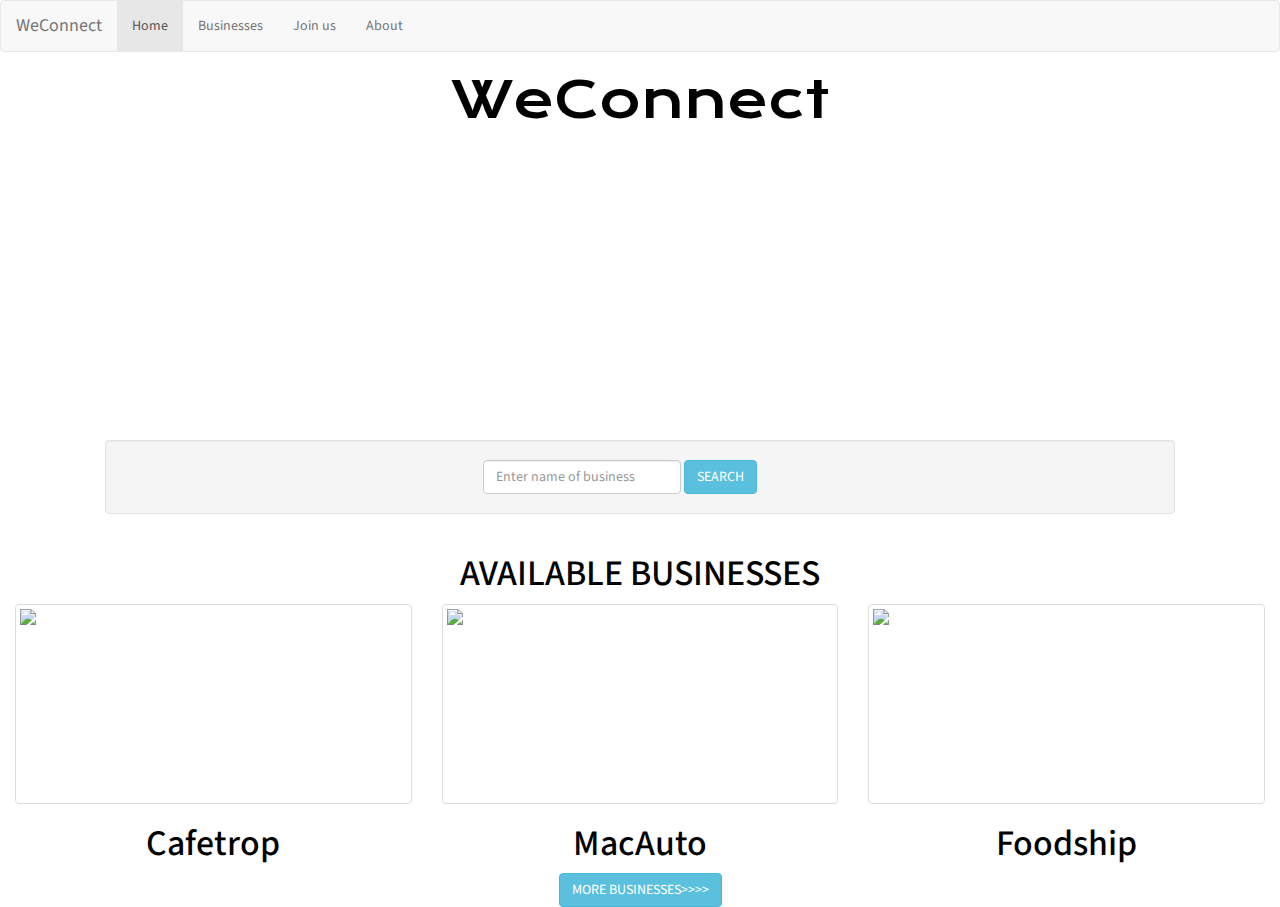
==== index.html @ 387710bb "Add the registration page" ====
<!DOCTYPE html>
<html lang="en">
<head>
    <meta charset="UTF-8">
    <meta name="viewport" content="width=device-width, initial-scale=1.0">
    <meta http-equiv="X-UA-Compatible" content="ie=edge">
    <title>Home</title>

    <!-- Latest compiled and minified CSS -->
    <link rel="stylesheet" href="https://maxcdn.bootstrapcdn.com/bootstrap/3.3.7/css/bootstrap.min.css">

    <!-- jQuery library -->
    <script src="https://ajax.googleapis.com/ajax/libs/jquery/3.3.1/jquery.min.js"></script>

    <!-- Latest compiled JavaScript -->
    <script src="https://maxcdn.bootstrapcdn.com/bootstrap/3.3.7/js/bootstrap.min.js"></script>
    

    <link href="https://fonts.googleapis.com/css?family=Source+Sans+Pro" rel="stylesheet">
    <link href="https://fonts.googleapis.com/css?family=Krona+One" rel="stylesheet">
    <link href="css/index.css" rel="stylesheet">
</head>
<body>
    <div class="container-fluid">

        <!-- the row with the navbar -->
        <div class="row main-row">
        <nav class="navbar navbar-default">
            <div class="container-fluid">
                <div class="navbar-header">
                    <a class="navbar-brand" href="index.html">WeConnect</a>
                </div>
                <ul class="nav navbar-nav">
                    <li class="active"><a href="#">Home</a></li>
                    <li><a href="#">Businesses</a></li>
                    <li><a href="registration.html">Join us</a></li>
                    <li><a href="#">About</a></li>
                </ul>
           </div>
        </nav>
        <h1 class="text-center weConnect">WeConnect</h1>
        </div>
        
        <!-- search bar row -->
        <div class="row search-row well">
            <div class="col-sm-4 col-md-4 col-lg-4">
            </div>
            <div class="col-sm-4 col-md-4 col-lg-4">
                <form class="form-inline">
                    <div class="form-group">
                        <input class="form-control" type="text" placeholder="Enter name of business"/> 
                    </div>
                    <button class="btn btn-info">SEARCH</button>
                </form>

            </div>
            <div class="col-sm-4 col-md-4 col-lg-4">
            </div>
        </div>

        <!-- catalog heading -->
        <div class="row">
            <h1 class="text-center">AVAILABLE BUSINESSES</h1>
        </div>

        <!-- catalog of a few businesses -->
        <div class="row business-catalog-row">
            <div class="col-sm-4 col-md-4 col-lg-4">
                <img src="https://hdwallsource.com/img/2014/7/coffee-shop-wallpaper-hd-39093-39989-hd-wallpapers.jpg" class="img-responsive img-thumbnail img-rounded businessImage"/>
                <h1 class="text-center">Cafetrop</h1>
            </div>
            <div class="col-sm-4 col-md-4 col-lg-4">
                <img src="https://cdn.saultonline.com/wp-content/uploads/2017/07/classic-cars-wallpaper-hd-wallpaper-classic-hd-direct-download-for-iphone-ipad-borders-free-naruto-mobile-3d-1.jpg" class="img-responsive img-thumbnail img-rounded businessImage"/>
                <h1 class="text-center">MacAuto</h1>
            </div>
            <div class="col-sm-4 col-md-4 col-lg-4">
                <img src="https://ae01.alicdn.com/kf/HTB1D6eXSXXXXXXFaXXXq6xXFXXXz/Custom-food-shop-wallpaper-coffee-3D-modern-murals-for-the-cafe-restaurant-hotel-background-wall-PVC.jpg_640x640.jpg" class="img-responsive img-thumbnail img-rounded businessImage"/>
                <h1 class="text-center">Foodship</h1>
            </div>
        </div>

        <div class="row">
            <button class="btn btn-info more-button">MORE BUSINESSES>>>></button>
        </div>


        
    </div>
    <script src="js/script.js"></script>
</body>
</html>
---- css/index.css ----
body{
    font-family: 'Source Sans Pro', sans-serif;
    color: black;
 }
 .form-column{
     margin-left: 300px;
     margin-right:300px;
     margin-top: 100px;
 }
 .form-button{
     width:100%;
 }
 .form-register-business{
     margin-top: 150px;
 }
 #registration-description{
     height: 100px;
 }
 .main-image{
     height: 300px;
     width: 100%;
 }
 .businessDetails{
     margin-top:150px;
 }
 .secondary-image{
     height: 200px;
     display: block;
     margin-left: auto;
     margin-right: auto; 
 }
 .review-row{
     margin-left: 90px;
     margin-right: 90px;
     margin-top: 50px;
 }
 .main-row{
    height: 400px;
    background: url("http://www.al-mubarok.com/wp-content/uploads/2016/08/macbook-laptop-computer.jpg");
    background-position: center;
    background-repeat: no-repeat;
    background-size: cover;
    background-attachment: fixed;
 }
 .search-row{
    margin-left: 90px;
    margin-right: 90px;
    margin-top: 40px;   
 }
 .businessImage{
     height: 200px;
     display: block;
    margin-left: auto;
    margin-right: auto;
 }
 .more-button{
    display: block;
    margin-left: auto;
    margin-right: auto;
 }
 .weConnect{
     font-size: 50px;
     color: black;
     font-family: 'Krona One', sans-serif;
 }
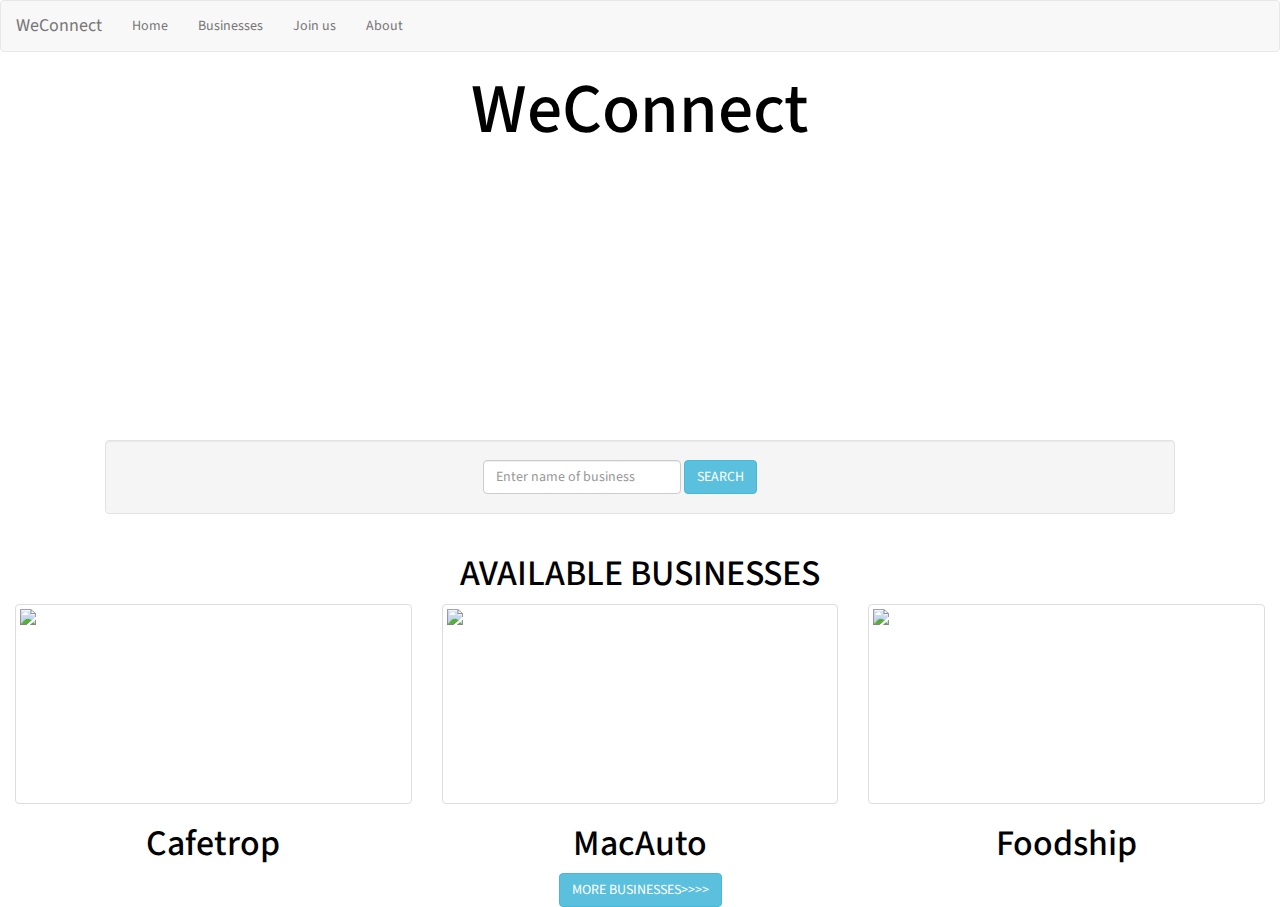
==== commit 2571a3a0: "Fixes the active class of the navbar" ====
--- a/index.html
+++ b/index.html
@@ -31,7 +31,7 @@
                     <a class="navbar-brand" href="index.html">WeConnect</a>
                 </div>
                 <ul class="nav navbar-nav">
-                    <li class="active"><a href="#">Home</a></li>
+                    <li><a href="#">Home</a></li>
                     <li><a href="#">Businesses</a></li>
                     <li><a href="registration.html">Join us</a></li>
                     <li><a href="#">About</a></li>
--- a/css/index.css
+++ b/css/index.css
@@ -3,9 +3,9 @@
     color: black;
  }
  .form-column{
-     margin-left: 300px;
-     margin-right:300px;
-     margin-top: 100px;
+     margin-left: 30%;
+     margin-right:30%;
+     margin-top: 10%;
  }
  .form-button{
      width:100%;
@@ -59,8 +59,8 @@
     margin-right: auto;
  }
  .weConnect{
-     font-size: 50px;
+     font-size: 70px;
      color: black;
-     font-family: 'Krona One', sans-serif;
+     font-family: 'Source Sans Pro', sans-serif;
  }
  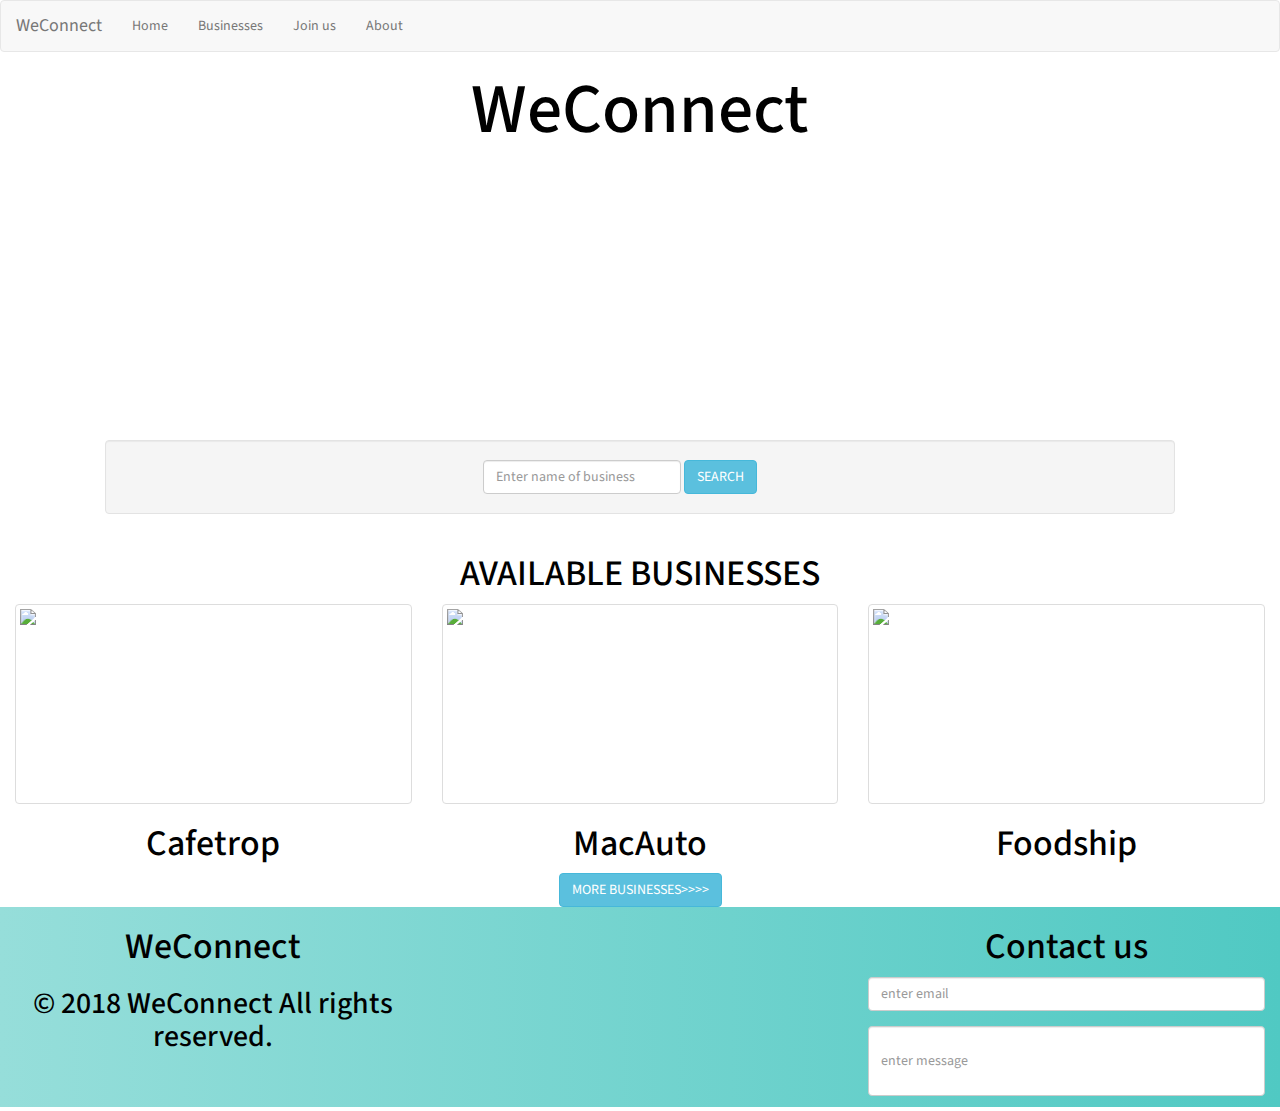
==== commit ac14cd4d: "Add the footer to the homepage" ====
--- a/index.html
+++ b/index.html
@@ -84,6 +84,31 @@
         </div>
 
 
+        <!-- footer -->
+        <div class="row footer-row">
+            <div class="col-sm-4 col-md-4 col-lg-4">
+                <h1 class="text-center" id="footer-logo">WeConnect</h1>
+                <h2 class="text-center">© 2018 WeConnect 
+                        All rights reserved.</h2>
+            </div>
+            <div class="col-sm-4 col-md-4 col-lg-4">
+
+            </div>
+            <div class="col-sm-4 col-md-4 col-lg-4">
+                <h1 class="text-center">Contact us</h1>
+                <form>
+                    <div class="form-group">
+                        <input class="form-control" placeholder="enter email" type="email"/>
+                    </div>
+                    <div class="form-group">
+                        <input class="form-control" placeholder="enter message" type="text" id="message-field"/>
+                    </div>
+                </form>
+
+            </div>
+        </div>
+
+
         
     </div>
     <script src="js/script.js"></script>
--- a/css/index.css
+++ b/css/index.css
@@ -63,4 +63,13 @@
      color: black;
      font-family: 'Source Sans Pro', sans-serif;
  }
+ .footer-row{
+     height: 200px;
+     background: #50C9C3;  /* fallback for old browsers */
+    background: -webkit-linear-gradient(to right, #96DEDA, #50C9C3);  /* Chrome 10-25, Safari 5.1-6 */
+    background: linear-gradient(to right, #96DEDA, #50C9C3); /* W3C, IE 10+/ Edge, Firefox 16+, Chrome 26+, Opera 12+, Safari 7+ */
+ }
+ #message-field{
+     height:70px;
+ }
  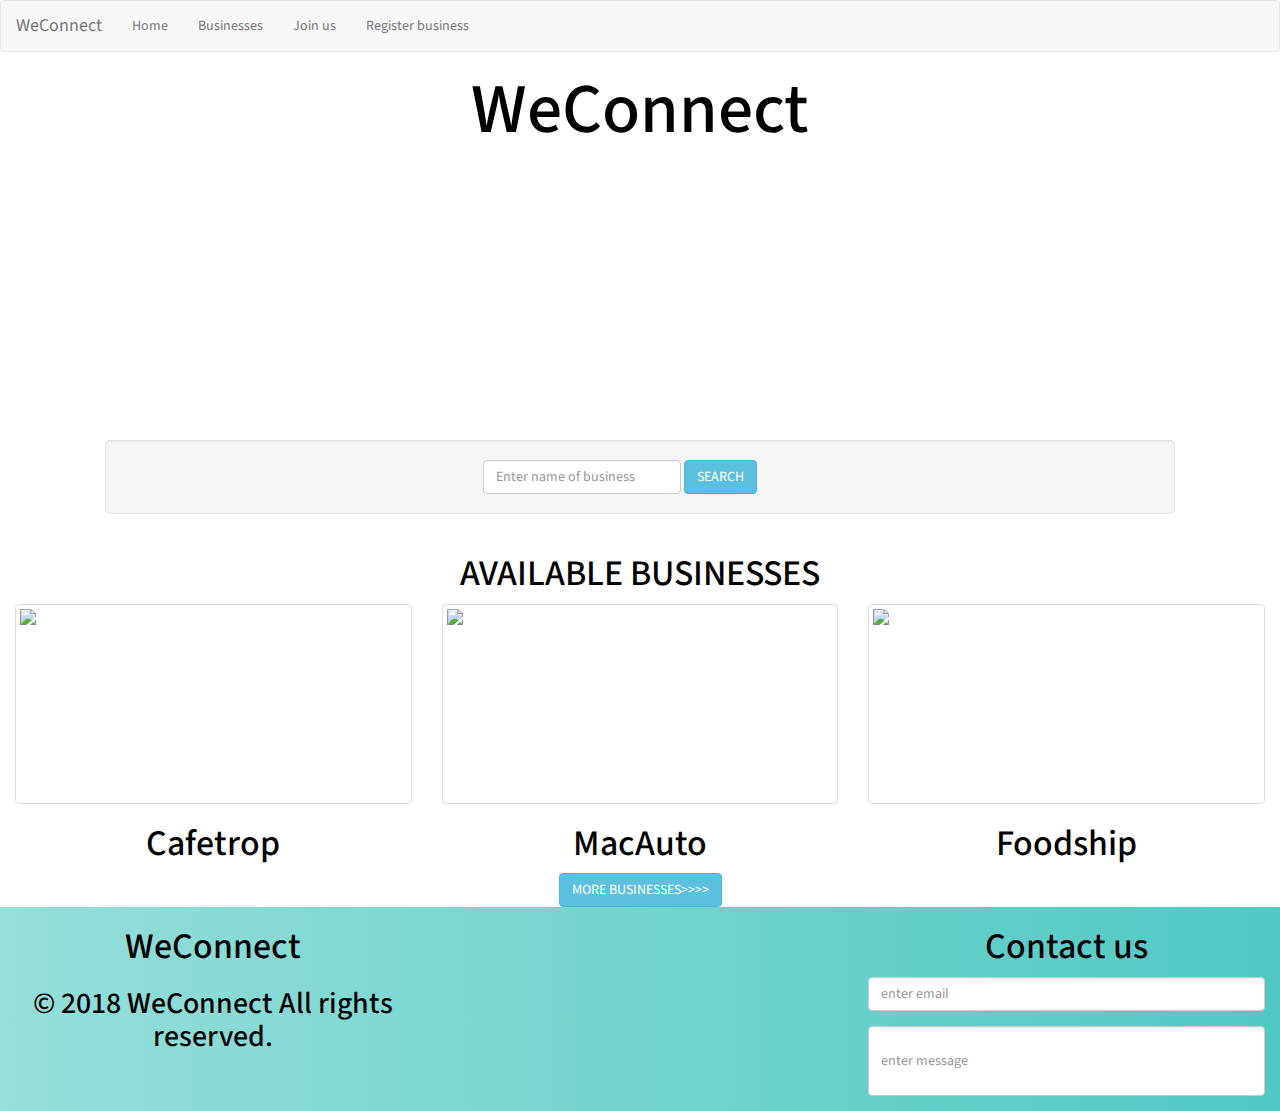
==== commit ee11b55d: "Add the page to register the business and edit the navigation bars" ====
--- a/index.html
+++ b/index.html
@@ -34,7 +34,7 @@
                     <li><a href="#">Home</a></li>
                     <li><a href="#">Businesses</a></li>
                     <li><a href="registration.html">Join us</a></li>
-                    <li><a href="#">About</a></li>
+                    <li><a href="addBusiness.html">Register business</a></li>
                 </ul>
            </div>
         </nav>
--- a/css/index.css
+++ b/css/index.css
@@ -64,7 +64,7 @@
      font-family: 'Source Sans Pro', sans-serif;
  }
  .footer-row{
-     height: 200px;
+     height: 10%;
      background: #50C9C3;  /* fallback for old browsers */
     background: -webkit-linear-gradient(to right, #96DEDA, #50C9C3);  /* Chrome 10-25, Safari 5.1-6 */
     background: linear-gradient(to right, #96DEDA, #50C9C3); /* W3C, IE 10+/ Edge, Firefox 16+, Chrome 26+, Opera 12+, Safari 7+ */
@@ -72,4 +72,10 @@
  #message-field{
      height:70px;
  }
- + .register-business-row{
+    margin-left: 20%;
+    margin-right: 20%;
+ }
+ #description{
+     height: 100px;
+ }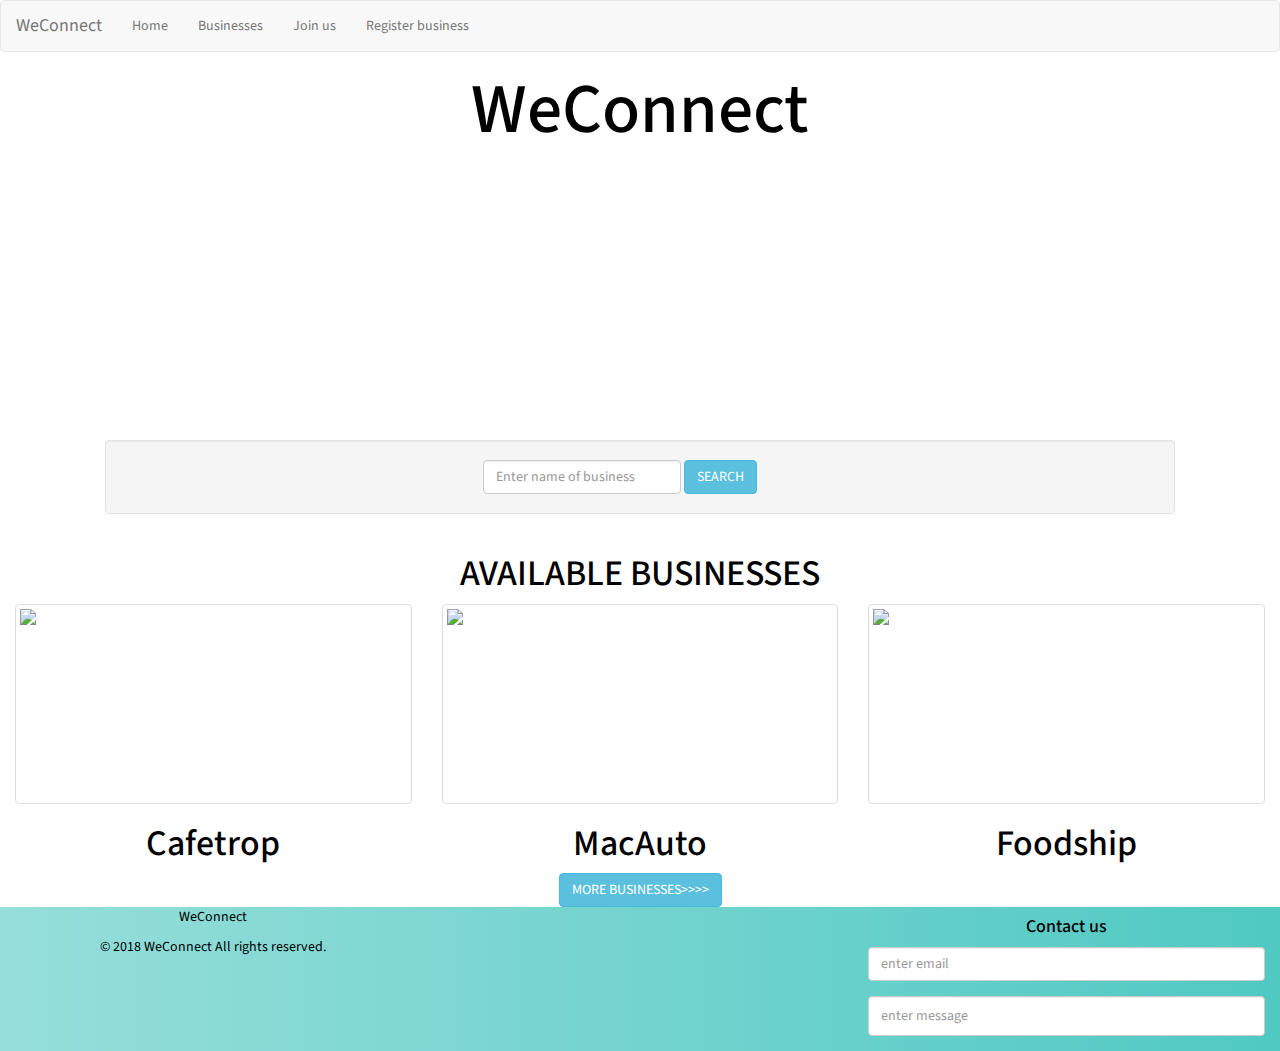
==== commit e1c69ce4: "Add a smaller footer" ====
--- a/index.html
+++ b/index.html
@@ -87,15 +87,15 @@
         <!-- footer -->
         <div class="row footer-row">
             <div class="col-sm-4 col-md-4 col-lg-4">
-                <h1 class="text-center" id="footer-logo">WeConnect</h1>
-                <h2 class="text-center">© 2018 WeConnect 
-                        All rights reserved.</h2>
+                <p class="text-center" id="footer-logo">WeConnect</p>
+                <p class="text-center">© 2018 WeConnect 
+                        All rights reserved.</p>
             </div>
             <div class="col-sm-4 col-md-4 col-lg-4">
 
             </div>
             <div class="col-sm-4 col-md-4 col-lg-4">
-                <h1 class="text-center">Contact us</h1>
+                <h4 class="text-center">Contact us</h4>
                 <form>
                     <div class="form-group">
                         <input class="form-control" placeholder="enter email" type="email"/>
--- a/css/index.css
+++ b/css/index.css
@@ -5,7 +5,7 @@
  .form-column{
      margin-left: 30%;
      margin-right:30%;
-     margin-top: 10%;
+     margin-top:3%;
  }
  .form-button{
      width:100%;
@@ -64,13 +64,13 @@
      font-family: 'Source Sans Pro', sans-serif;
  }
  .footer-row{
-     height: 10%;
+     height: 5%;
      background: #50C9C3;  /* fallback for old browsers */
     background: -webkit-linear-gradient(to right, #96DEDA, #50C9C3);  /* Chrome 10-25, Safari 5.1-6 */
     background: linear-gradient(to right, #96DEDA, #50C9C3); /* W3C, IE 10+/ Edge, Firefox 16+, Chrome 26+, Opera 12+, Safari 7+ */
  }
  #message-field{
-     height:70px;
+     height:40px;
  }
  .register-business-row{
     margin-left: 20%;
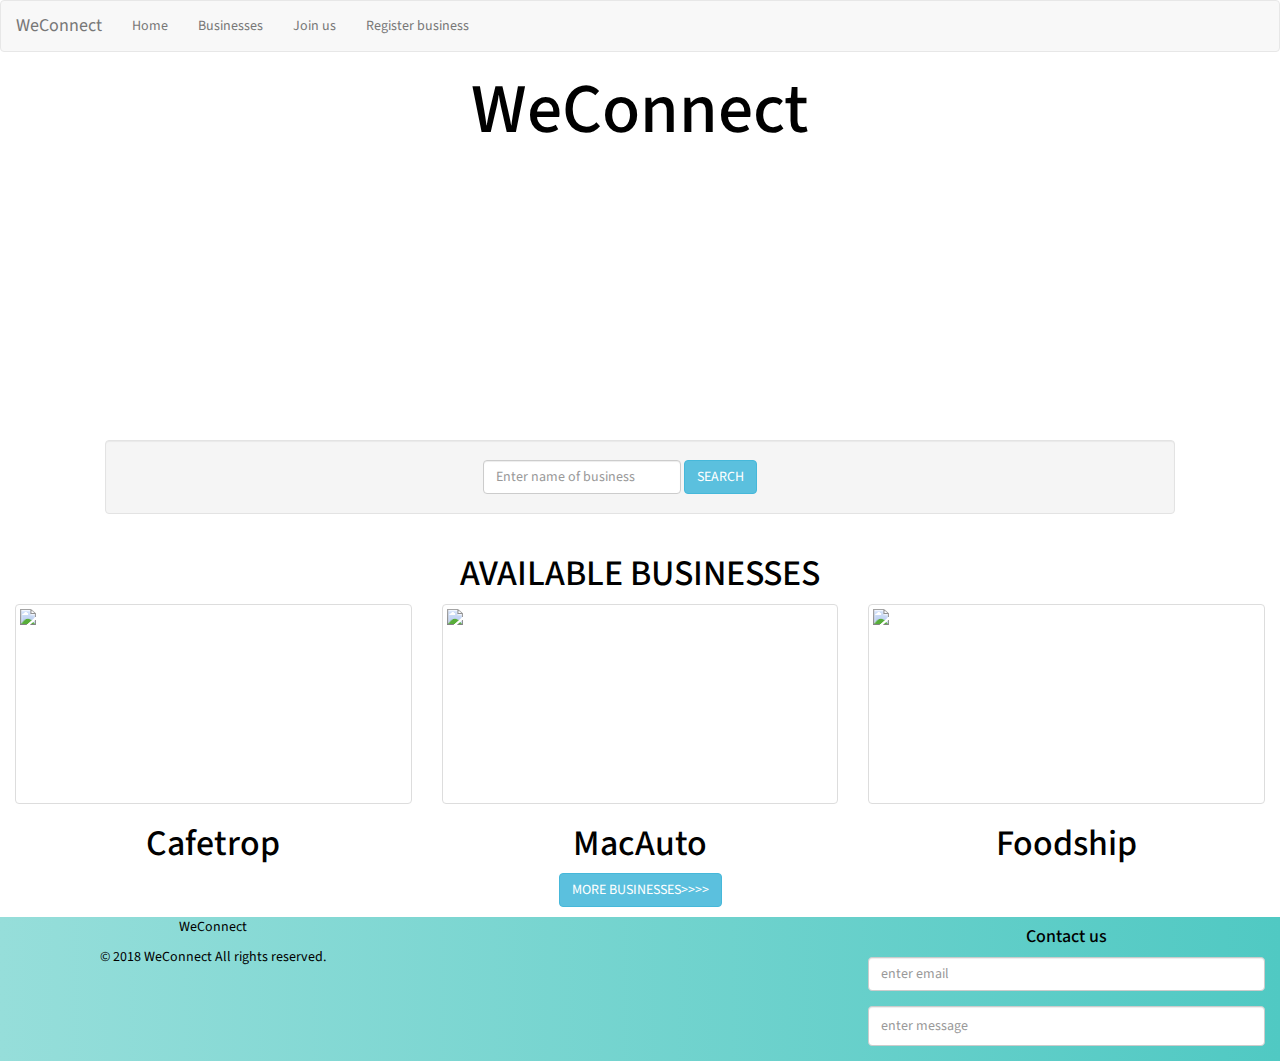
==== commit a40ec89a: "Add the links to the home and increase margins of the forms" ====
--- a/index.html
+++ b/index.html
@@ -31,7 +31,7 @@
                     <a class="navbar-brand" href="index.html">WeConnect</a>
                 </div>
                 <ul class="nav navbar-nav">
-                    <li><a href="#">Home</a></li>
+                    <li><a href="index.html">Home</a></li>
                     <li><a href="#">Businesses</a></li>
                     <li><a href="registration.html">Join us</a></li>
                     <li><a href="addBusiness.html">Register business</a></li>
--- a/css/index.css
+++ b/css/index.css
@@ -65,9 +65,10 @@
  }
  .footer-row{
      height: 5%;
+     margin-top:10px;  
      background: #50C9C3;  /* fallback for old browsers */
-    background: -webkit-linear-gradient(to right, #96DEDA, #50C9C3);  /* Chrome 10-25, Safari 5.1-6 */
-    background: linear-gradient(to right, #96DEDA, #50C9C3); /* W3C, IE 10+/ Edge, Firefox 16+, Chrome 26+, Opera 12+, Safari 7+ */
+     background: -webkit-linear-gradient(to right, #96DEDA, #50C9C3);  /* Chrome 10-25, Safari 5.1-6 */
+     background: linear-gradient(to right, #96DEDA, #50C9C3); /* W3C, IE 10+/ Edge, Firefox 16+, Chrome 26+, Opera 12+, Safari 7+ */
  }
  #message-field{
      height:40px;
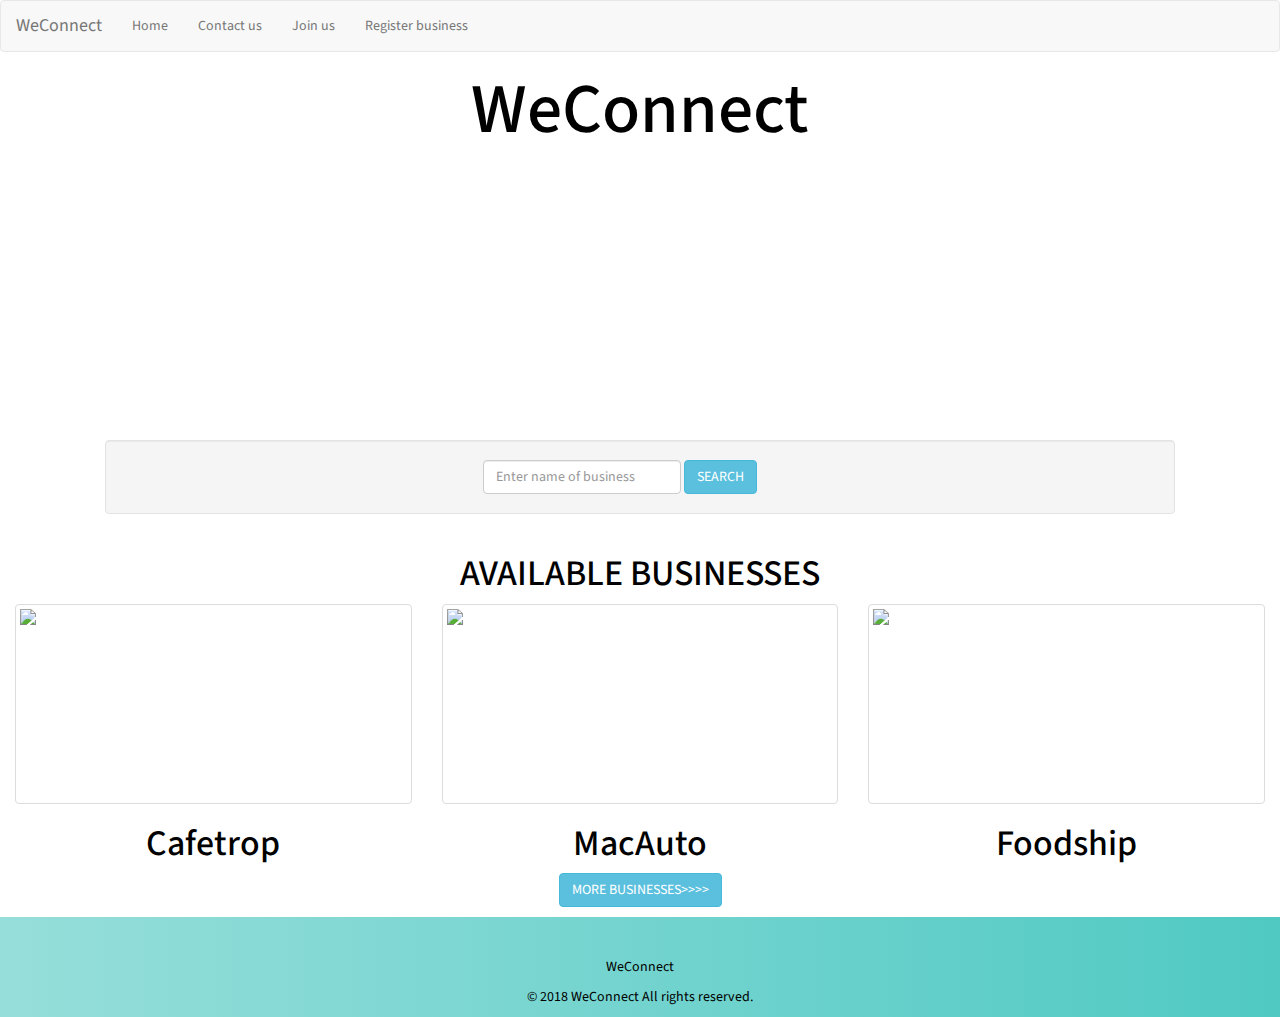
==== commit f0832413: "Add the contact us page and edit the footer" ====
--- a/index.html
+++ b/index.html
@@ -32,7 +32,7 @@
                 </div>
                 <ul class="nav navbar-nav">
                     <li><a href="index.html">Home</a></li>
-                    <li><a href="#">Businesses</a></li>
+                    <li><a href="contact.html">Contact us</a></li>
                     <li><a href="registration.html">Join us</a></li>
                     <li><a href="addBusiness.html">Register business</a></li>
                 </ul>
@@ -66,15 +66,15 @@
         <!-- catalog of a few businesses -->
         <div class="row business-catalog-row">
             <div class="col-sm-4 col-md-4 col-lg-4">
-                <img src="https://hdwallsource.com/img/2014/7/coffee-shop-wallpaper-hd-39093-39989-hd-wallpapers.jpg" class="img-responsive img-thumbnail img-rounded businessImage"/>
+                <a href="profile.html"><img src="https://hdwallsource.com/img/2014/7/coffee-shop-wallpaper-hd-39093-39989-hd-wallpapers.jpg" class="img-responsive img-thumbnail img-rounded businessImage"/></a>
                 <h1 class="text-center">Cafetrop</h1>
             </div>
             <div class="col-sm-4 col-md-4 col-lg-4">
-                <img src="https://cdn.saultonline.com/wp-content/uploads/2017/07/classic-cars-wallpaper-hd-wallpaper-classic-hd-direct-download-for-iphone-ipad-borders-free-naruto-mobile-3d-1.jpg" class="img-responsive img-thumbnail img-rounded businessImage"/>
+                <a href="profile.html"><img src="https://cdn.saultonline.com/wp-content/uploads/2017/07/classic-cars-wallpaper-hd-wallpaper-classic-hd-direct-download-for-iphone-ipad-borders-free-naruto-mobile-3d-1.jpg" class="img-responsive img-thumbnail img-rounded businessImage"/></a>
                 <h1 class="text-center">MacAuto</h1>
             </div>
             <div class="col-sm-4 col-md-4 col-lg-4">
-                <img src="https://ae01.alicdn.com/kf/HTB1D6eXSXXXXXXFaXXXq6xXFXXXz/Custom-food-shop-wallpaper-coffee-3D-modern-murals-for-the-cafe-restaurant-hotel-background-wall-PVC.jpg_640x640.jpg" class="img-responsive img-thumbnail img-rounded businessImage"/>
+                <a href="profile.html"><img src="https://ae01.alicdn.com/kf/HTB1D6eXSXXXXXXFaXXXq6xXFXXXz/Custom-food-shop-wallpaper-coffee-3D-modern-murals-for-the-cafe-restaurant-hotel-background-wall-PVC.jpg_640x640.jpg" class="img-responsive img-thumbnail img-rounded businessImage"/></a>
                 <h1 class="text-center">Foodship</h1>
             </div>
         </div>
@@ -86,27 +86,18 @@
 
         <!-- footer -->
         <div class="row footer-row">
-            <div class="col-sm-4 col-md-4 col-lg-4">
-                <p class="text-center" id="footer-logo">WeConnect</p>
-                <p class="text-center">© 2018 WeConnect 
-                        All rights reserved.</p>
-            </div>
-            <div class="col-sm-4 col-md-4 col-lg-4">
+                <div class="col-sm-4 col-md-4 col-lg-4">
+                    
+                </div>
+                <div class="col-sm-4 col-md-4 col-lg-4">
+                    <p class="text-center" id="footer-logo">WeConnect</p>
+                    <p class="text-center">© 2018 WeConnect All rights reserved.</p>
 
-            </div>
-            <div class="col-sm-4 col-md-4 col-lg-4">
-                <h4 class="text-center">Contact us</h4>
-                <form>
-                    <div class="form-group">
-                        <input class="form-control" placeholder="enter email" type="email"/>
-                    </div>
-                    <div class="form-group">
-                        <input class="form-control" placeholder="enter message" type="text" id="message-field"/>
-                    </div>
-                </form>
-
-            </div>
+                </div>
+                <div class="col-sm-4 col-md-4 col-lg-4">
+                </div>
         </div>
+        
 
 
         
--- a/css/index.css
+++ b/css/index.css
@@ -74,9 +74,36 @@
      height:40px;
  }
  .register-business-row{
-    margin-left: 20%;
-    margin-right: 20%;
+    margin-left: 30%;
+    margin-right: 30%;
  }
  #description{
      height: 100px;
+ }
+ .info-row{
+     height: 50px;
+     margin-left:5%;
+     margin-right:5%;
+     margin-top:20px;
+     margin-bottom:20px;  
+ }
+ .review-row{
+     margin-top:5px;
+ }
+
+ .businessdetails{
+    
+     margin-top:10px;
+     margin-bottom:10px;
+     margin-right:10px;
+     margin-left: 10pxl;    
+ }
+ #updateBusiness{
+    display: block;
+    margin-left: auto;
+    margin-right: auto;
+ }
+ #footer-logo{
+     margin-top:10%;
+      
  }